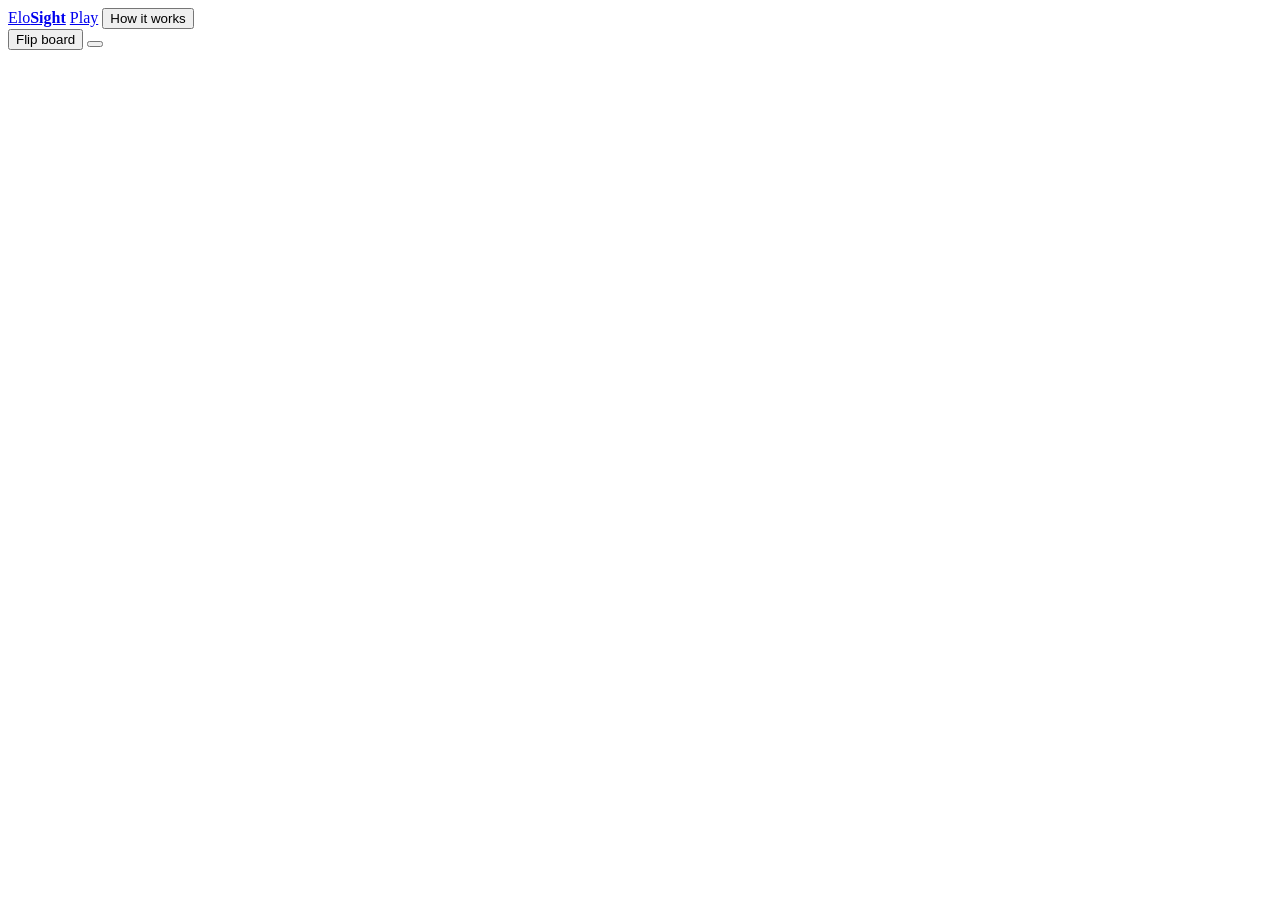
==== web/static/index.html @ 9c823094 "Add chess.com-style frontend: board, clocks, move list, live rating chart Vanilla HTML/CSS/ES module" ====
<!doctype html>
<html lang="en">
<head>
  <meta charset="utf-8">
  <meta name="viewport" content="width=device-width, initial-scale=1">
  <title>EloSight · Play Chess</title>
  <link rel="icon" href="/static/pieces/wN.svg" type="image/svg+xml">
  <link rel="stylesheet" href="/static/css/style.css">
</head>
<body>
  <div class="app">
    <nav class="nav">
      <a class="brand" href="/" data-act="home"><img src="/static/pieces/wN.svg" alt=""><span>Elo<b>Sight</b></span></a>
      <a class="nav-item active" href="/" data-act="home"><span data-icon="board"></span><span>Play</span></a>
      <button class="nav-item" data-act="about"><span data-icon="info"></span><span>How it works</span></button>
      <div class="nav-spacer"></div>
      <button class="nav-item small" data-act="flip"><span data-icon="flip"></span><span>Flip board</span></button>
      <button class="nav-item small" data-act="sound" id="sound-btn"></button>
    </nav>

    <main class="main">
      <section class="board-area">
        <div class="player-bar" id="bar-top"></div>
        <div class="board-wrap">
          <div class="board" id="board"></div>
          <div class="banner" id="banner" hidden></div>
          <div class="modal" id="game-over" hidden></div>
        </div>
        <div class="player-bar" id="bar-bottom"></div>
      </section>
      <aside class="panel" id="panel"></aside>
    </main>
  </div>

  <div class="backdrop" id="about" hidden>
    <div class="dialog">
      <button class="modal-close" data-act="close-about" aria-label="Close">✕</button>
      <h2>How the rating estimate works</h2>
      <p>While you play, a model guesses both players' ratings from the game alone: the moves so far,
        how long each move took and how much time is left. It never sees who you are.</p>
      <h3>Training</h3>
      <p>It was trained on rated blitz games from the Lichess open database (CC0). For every half-move of
        every game it learned to predict both players' Lichess blitz ratings. Players used to measure
        accuracy were kept out of training entirely.</p>
      <h3>The numbers</h3>
      <p>Next to each name is the current estimate and, after the ±, the half-width of an 80% range:
        on test games, the true rating fell inside that range about 8 times in 10. Expect it to start wide
        and narrow as the game goes on. The chart shows the estimate after every half-move; click it, or a
        move, to step back through the game.</p>
      <h3>Limits</h3>
      <p>Ratings are Lichess Glicko-2 blitz ratings, not FIDE Elo. Lichess pairs players of similar
        strength, so when two very different players meet here the model tends to pull their estimates
        toward each other. Only blitz time controls are offered because that is all it was trained on.</p>
      <p class="note">Pieces: Colin M.L. Burnett (cburnett), BSD/GPL/GFDL. Board logic: chess.js (BSD-2-Clause).</p>
    </div>
  </div>

  <script type="module" src="/static/js/app.js"></script>
</body>
</html>
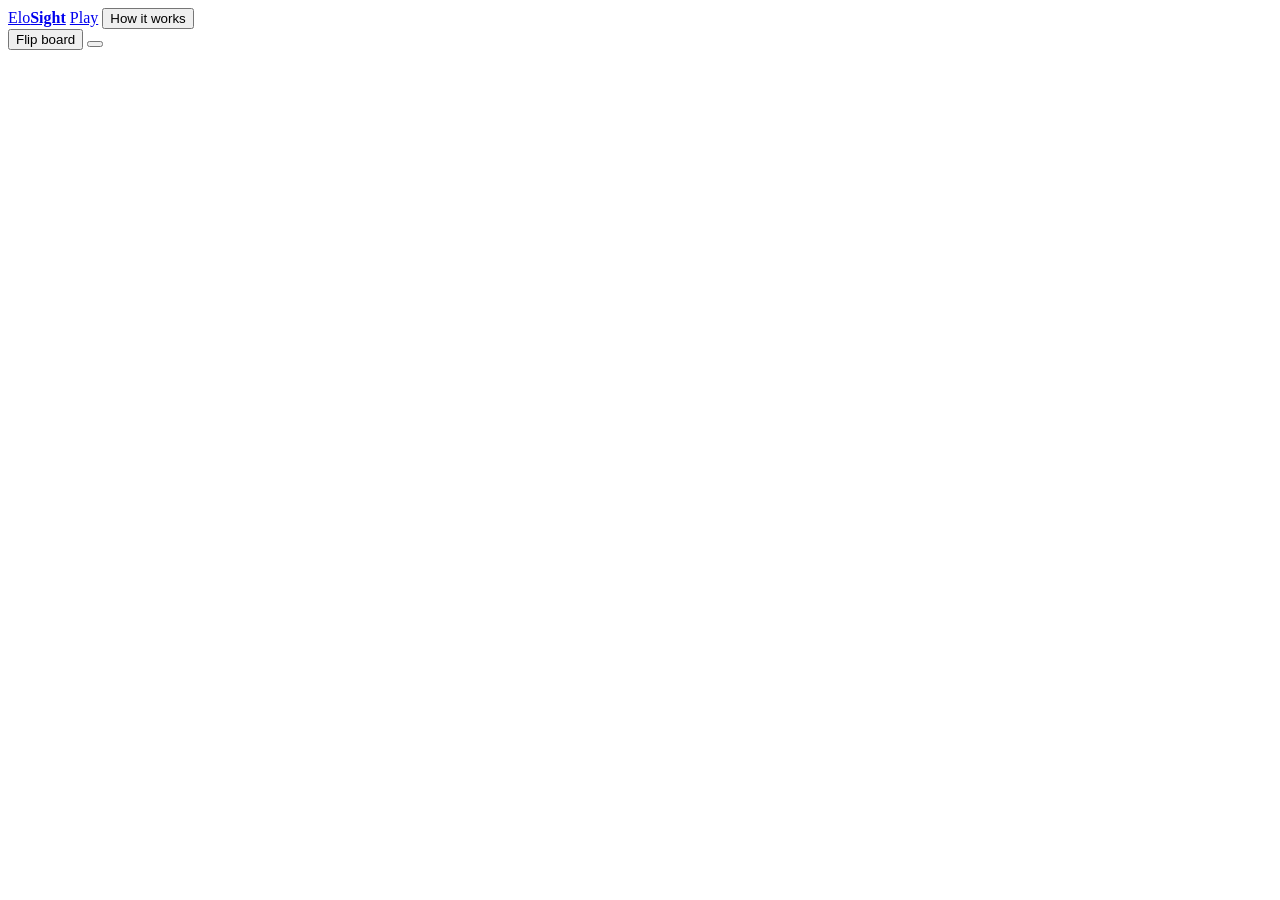
==== commit 558591c0: "WIP: per-game performance rating from opening book and Stockfish move accuracy Unfinished: the openi" ====
--- a/web/static/index.html
+++ b/web/static/index.html
@@ -35,22 +35,24 @@
   <div class="backdrop" id="about" hidden>
     <div class="dialog">
       <button class="modal-close" data-act="close-about" aria-label="Close">✕</button>
-      <h2>How the rating estimate works</h2>
-      <p>While you play, a model guesses both players' ratings from the game alone: the moves so far,
-        how long each move took and how much time is left. It never sees who you are.</p>
-      <h3>Training</h3>
-      <p>It was trained on rated blitz games from the Lichess open database (CC0). For every half-move of
-        every game it learned to predict both players' Lichess blitz ratings. Players used to measure
-        accuracy were kept out of training entirely.</p>
-      <h3>The numbers</h3>
-      <p>Next to each name is the current estimate and, after the ±, the half-width of an 80% range:
-        on test games, the true rating fell inside that range about 8 times in 10. Expect it to start wide
-        and narrow as the game goes on. The chart shows the estimate after every half-move; click it, or a
-        move, to step back through the game.</p>
+      <h2>How the game performance works</h2>
+      <p>The number next to each name is how strong that player has played in this game so far, as a
+        Lichess blitz rating. It depends only on their own moves, so a blunder pulls down the player who
+        made it and leaves the opponent's number alone.</p>
+      <h3>Opening</h3>
+      <p>While the position is one that many Lichess players have reached (by any move order), the
+        estimate leans on the average rating of the players who reached it.</p>
+      <h3>After the opening</h3>
+      <p>Stockfish scores every move. From how much winning chance each move gave away, every move gets
+        an accuracy from 0 to 100, and each player's running accuracy is compared with real Lichess
+        games: the number is the median rating of players who had that accuracy after that many moves,
+        and the ± range covers the middle 80% of them.</p>
+      <h3>Without Stockfish</h3>
+      <p>If Stockfish isn't installed where the site runs, the panel says so and the numbers come from
+        a model that guesses each player's rating from the moves and clocks instead.</p>
       <h3>Limits</h3>
-      <p>Ratings are Lichess Glicko-2 blitz ratings, not FIDE Elo. Lichess pairs players of similar
-        strength, so when two very different players meet here the model tends to pull their estimates
-        toward each other. Only blitz time controls are offered because that is all it was trained on.</p>
+      <p>Ratings are Lichess Glicko-2 blitz ratings, not FIDE Elo, from rated blitz games in the Lichess
+        open database (CC0). One game is a small sample: early numbers are rough.</p>
       <p class="note">Pieces: Colin M.L. Burnett (cburnett), BSD/GPL/GFDL. Board logic: chess.js (BSD-2-Clause).</p>
     </div>
   </div>
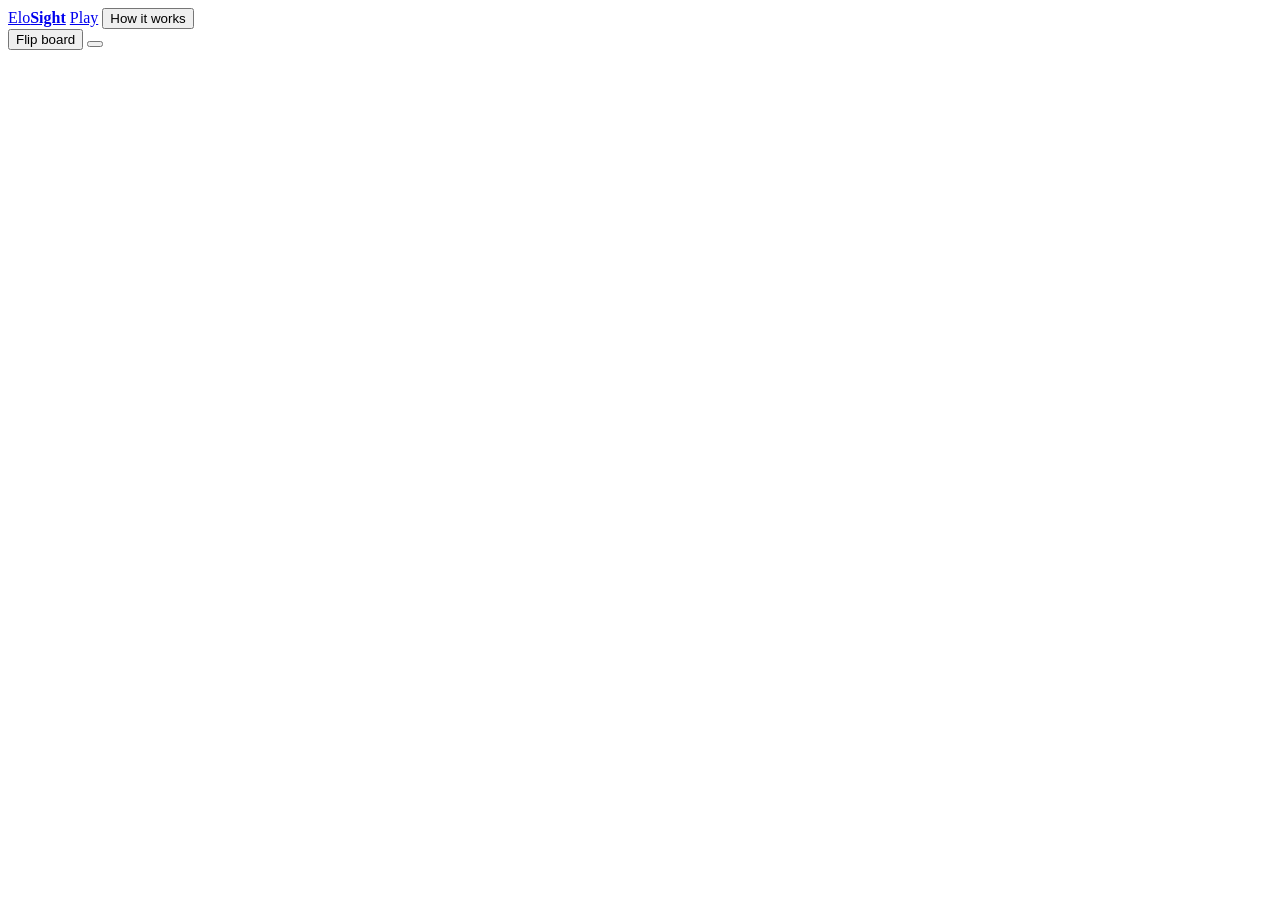
==== commit 4e5f4bc0: "Estimate is now the per-game performance rating only Each player's line moves only on their own move" ====
--- a/web/static/index.html
+++ b/web/static/index.html
@@ -48,8 +48,8 @@
         games: the number is the median rating of players who had that accuracy after that many moves,
         and the ± range covers the middle 80% of them.</p>
       <h3>Without Stockfish</h3>
-      <p>If Stockfish isn't installed where the site runs, the panel says so and the numbers come from
-        a model that guesses each player's rating from the moves and clocks instead.</p>
+      <p>If Stockfish isn't installed where the site runs, you can still play, and the panel says the
+        estimate is unavailable.</p>
       <h3>Limits</h3>
       <p>Ratings are Lichess Glicko-2 blitz ratings, not FIDE Elo, from rated blitz games in the Lichess
         open database (CC0). One game is a small sample: early numbers are rough.</p>
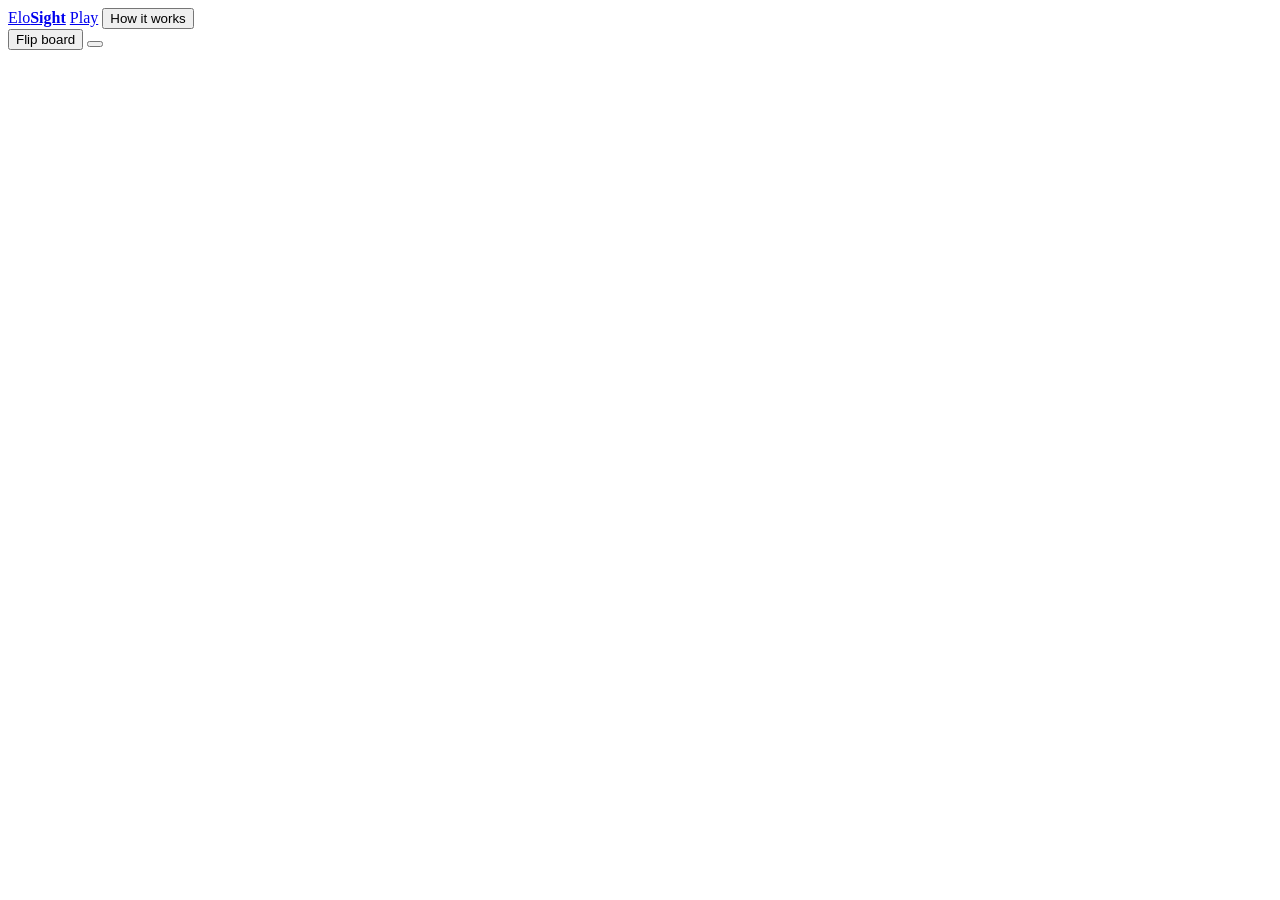
==== commit d96625a6: "Merge branch 'main' of https://github.com/kutay-atak/chess-rating-prediction" ====
--- a/web/static/index.html
+++ b/web/static/index.html
@@ -35,24 +35,22 @@
   <div class="backdrop" id="about" hidden>
     <div class="dialog">
       <button class="modal-close" data-act="close-about" aria-label="Close">✕</button>
-      <h2>How the game performance works</h2>
-      <p>The number next to each name is how strong that player has played in this game so far, as a
-        Lichess blitz rating. It depends only on their own moves, so a blunder pulls down the player who
-        made it and leaves the opponent's number alone.</p>
-      <h3>Opening</h3>
-      <p>While the position is one that many Lichess players have reached (by any move order), the
-        estimate leans on the average rating of the players who reached it.</p>
-      <h3>After the opening</h3>
-      <p>Stockfish scores every move. From how much winning chance each move gave away, every move gets
-        an accuracy from 0 to 100, and each player's running accuracy is compared with real Lichess
-        games: the number is the median rating of players who had that accuracy after that many moves,
-        and the ± range covers the middle 80% of them.</p>
-      <h3>Without Stockfish</h3>
-      <p>If Stockfish isn't installed where the site runs, you can still play, and the panel says the
-        estimate is unavailable.</p>
+      <h2>How the rating estimate works</h2>
+      <p>While you play, a model guesses both players' ratings from the game alone: the moves so far,
+        how long each move took and how much time is left. It never sees who you are.</p>
+      <h3>Training</h3>
+      <p>It was trained on rated blitz games from the Lichess open database (CC0). For every half-move of
+        every game it learned to predict both players' Lichess blitz ratings. Players used to measure
+        accuracy were kept out of training entirely.</p>
+      <h3>The numbers</h3>
+      <p>Next to each name is the current estimate and, after the ±, the half-width of an 80% range:
+        on test games, the true rating fell inside that range about 8 times in 10. Expect it to start wide
+        and narrow as the game goes on. The chart shows the estimate after every half-move; click it, or a
+        move, to step back through the game.</p>
       <h3>Limits</h3>
-      <p>Ratings are Lichess Glicko-2 blitz ratings, not FIDE Elo, from rated blitz games in the Lichess
-        open database (CC0). One game is a small sample: early numbers are rough.</p>
+      <p>Ratings are Lichess Glicko-2 blitz ratings, not FIDE Elo. Lichess pairs players of similar
+        strength, so when two very different players meet here the model tends to pull their estimates
+        toward each other. Only blitz time controls are offered because that is all it was trained on.</p>
       <p class="note">Pieces: Colin M.L. Burnett (cburnett), BSD/GPL/GFDL. Board logic: chess.js (BSD-2-Clause).</p>
     </div>
   </div>
